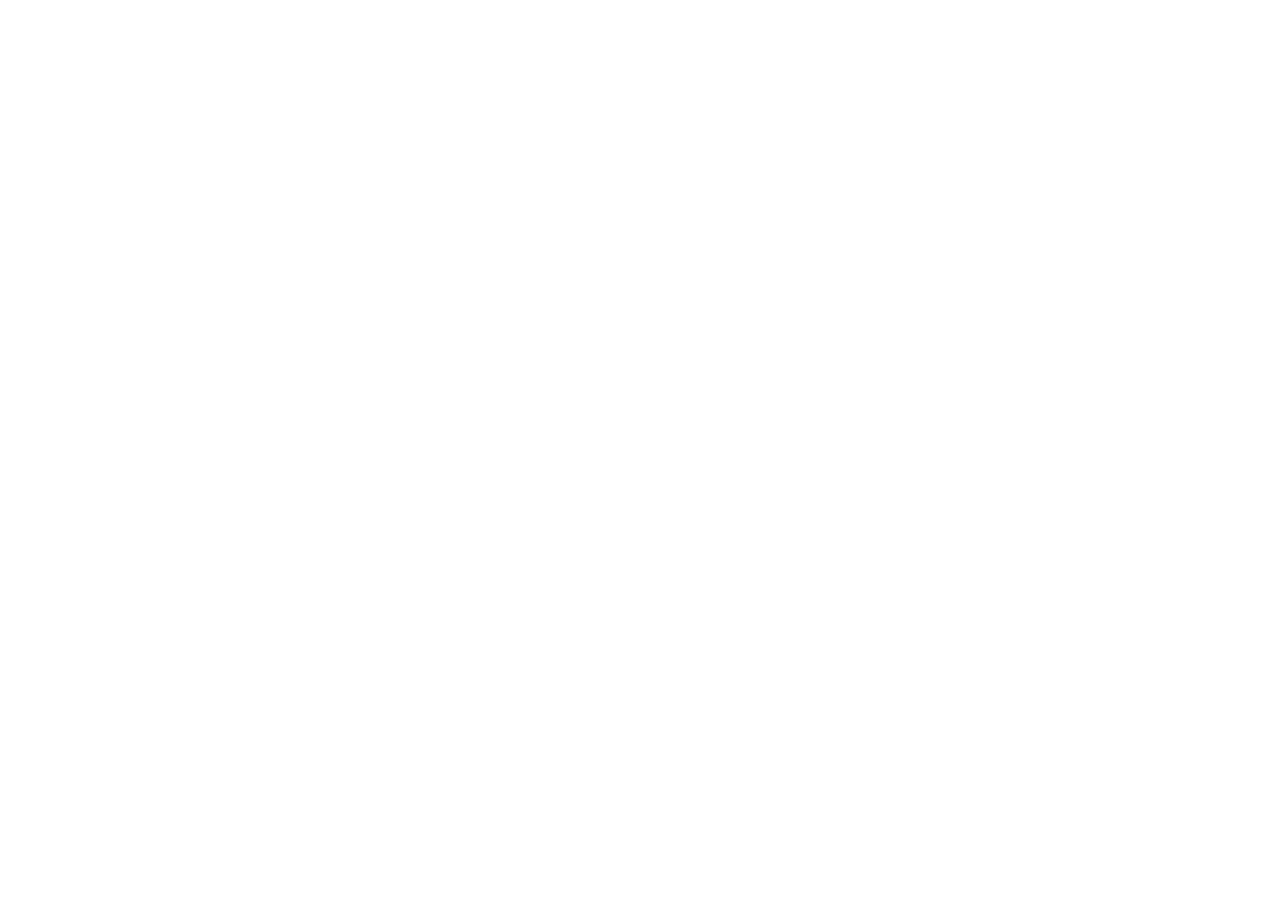
==== index.html @ 5cbf2c0b "mapa com obstaculos , texto no nivel, collision em progresso" ====
<!DOCTYPE html>
<html lang="en">

<head>
    <meta charset="UTF-8">
    <meta http-equiv="X-UA-Compatible" content="IE=edge">
    <meta name="viewport" content="width=device-width, initial-scale=1.0">
    <!-- <script src="//cdn.jsdelivr.net/npm/phaser@3.55.2/dist/phaser.min.js"></script> -->
    <script src="phaser/2.18/phaser-2.18.0.min.js"></script>
    <!-- <script src="phaser/2.6/phaser-2.6.2.min.js"></script> -->
    <!-- <script src="phaser/2.4.4/phaser-2.4.4.min.js"></script> -->
    <link rel="stylesheet" href="css/main.css">
    <!-- <script src="js/parque.js"></script> -->
    <script src="js/parqueComObstaculos.js"></script>
    <script src="js/cidade.js"></script>
    <!-- <script src="js/bosque.js"></script>
    <script src="js/fabrica.js"></script> -->

    <title>DollyBot-Game
        << /title>
</head>

<body>
    <script src="js/main.js"></script>
</body>

</html>
---- css/main.css ----
* {
    margin: 0;
}
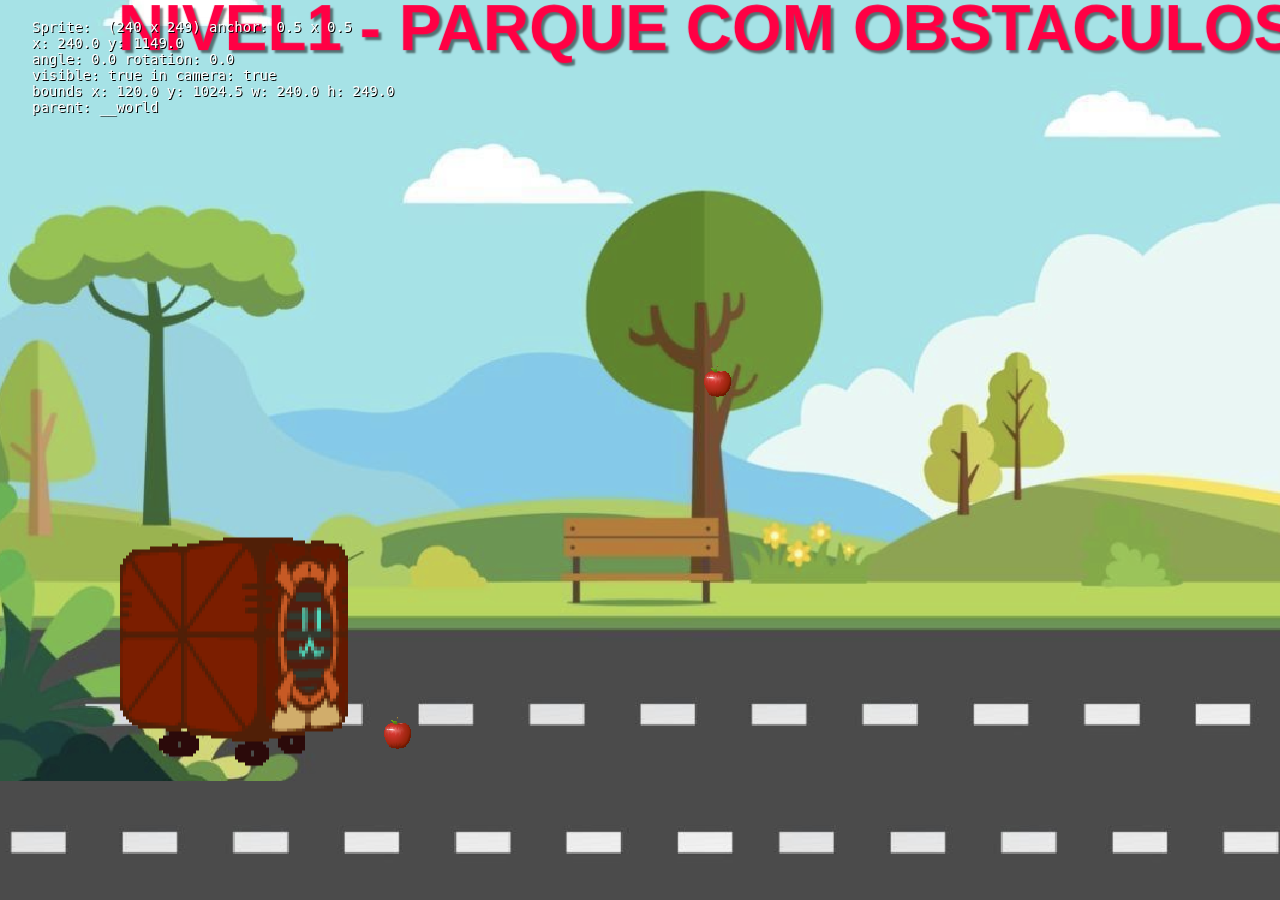
==== commit b4a7dd3c: "mudando pra utilizar o parquecomObstaculos" ====
--- a/index.html
+++ b/index.html
@@ -5,19 +5,17 @@
     <meta charset="UTF-8">
     <meta http-equiv="X-UA-Compatible" content="IE=edge">
     <meta name="viewport" content="width=device-width, initial-scale=1.0">
-    <!-- <script src="//cdn.jsdelivr.net/npm/phaser@3.55.2/dist/phaser.min.js"></script> -->
     <script src="phaser/2.18/phaser-2.18.0.min.js"></script>
     <!-- <script src="phaser/2.6/phaser-2.6.2.min.js"></script> -->
     <!-- <script src="phaser/2.4.4/phaser-2.4.4.min.js"></script> -->
     <link rel="stylesheet" href="css/main.css">
-    <!-- <script src="js/parque.js"></script> -->
+    <script src="js/parque.js"></script>
     <script src="js/parqueComObstaculos.js"></script>
     <script src="js/cidade.js"></script>
     <!-- <script src="js/bosque.js"></script>
     <script src="js/fabrica.js"></script> -->
 
-    <title>DollyBot-Game
-        << /title>
+    <title>DollyBot-Game</title>
 </head>
 
 <body>
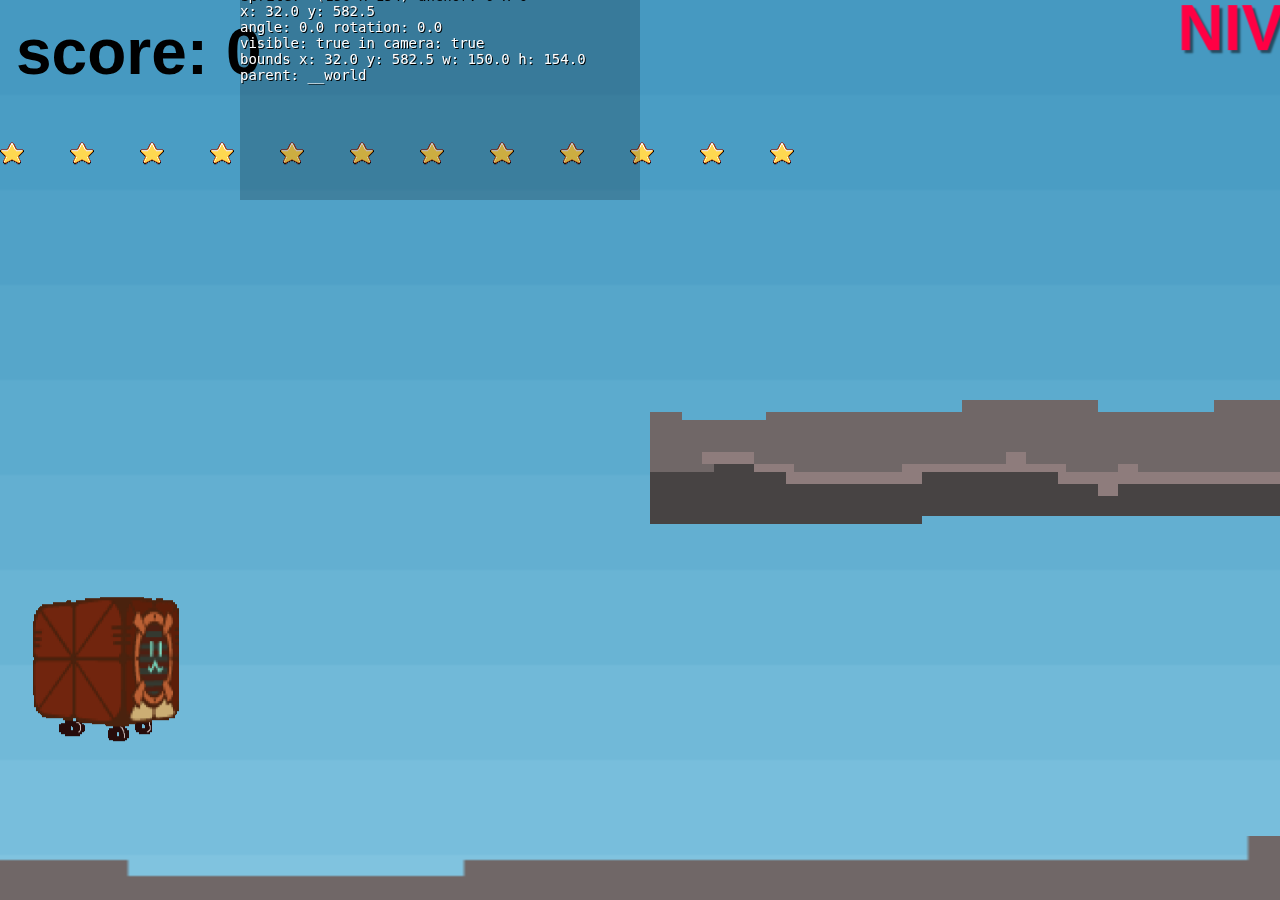
==== commit 1b7791c6: "base para integrar jogos" ====
--- a/index.html
+++ b/index.html
@@ -9,11 +9,11 @@
     <!-- <script src="phaser/2.6/phaser-2.6.2.min.js"></script> -->
     <!-- <script src="phaser/2.4.4/phaser-2.4.4.min.js"></script> -->
     <link rel="stylesheet" href="css/main.css">
+    <script src="js/parqueComObstaculos.js"></script>
     <script src="js/parque.js"></script>
-    <script src="js/parqueComObstaculos.js"></script>
     <script src="js/cidade.js"></script>
-    <!-- <script src="js/bosque.js"></script>
-    <script src="js/fabrica.js"></script> -->
+    <!-- <script src="js/bosque.js"></script>-->
+    <script src="js/fabrica.js"></script>
 
     <title>DollyBot-Game</title>
 </head>
--- a/css/main.css
+++ b/css/main.css
@@ -1,3 +1,4 @@
 * {
     margin: 0;
+    background-color: #435c04;
 }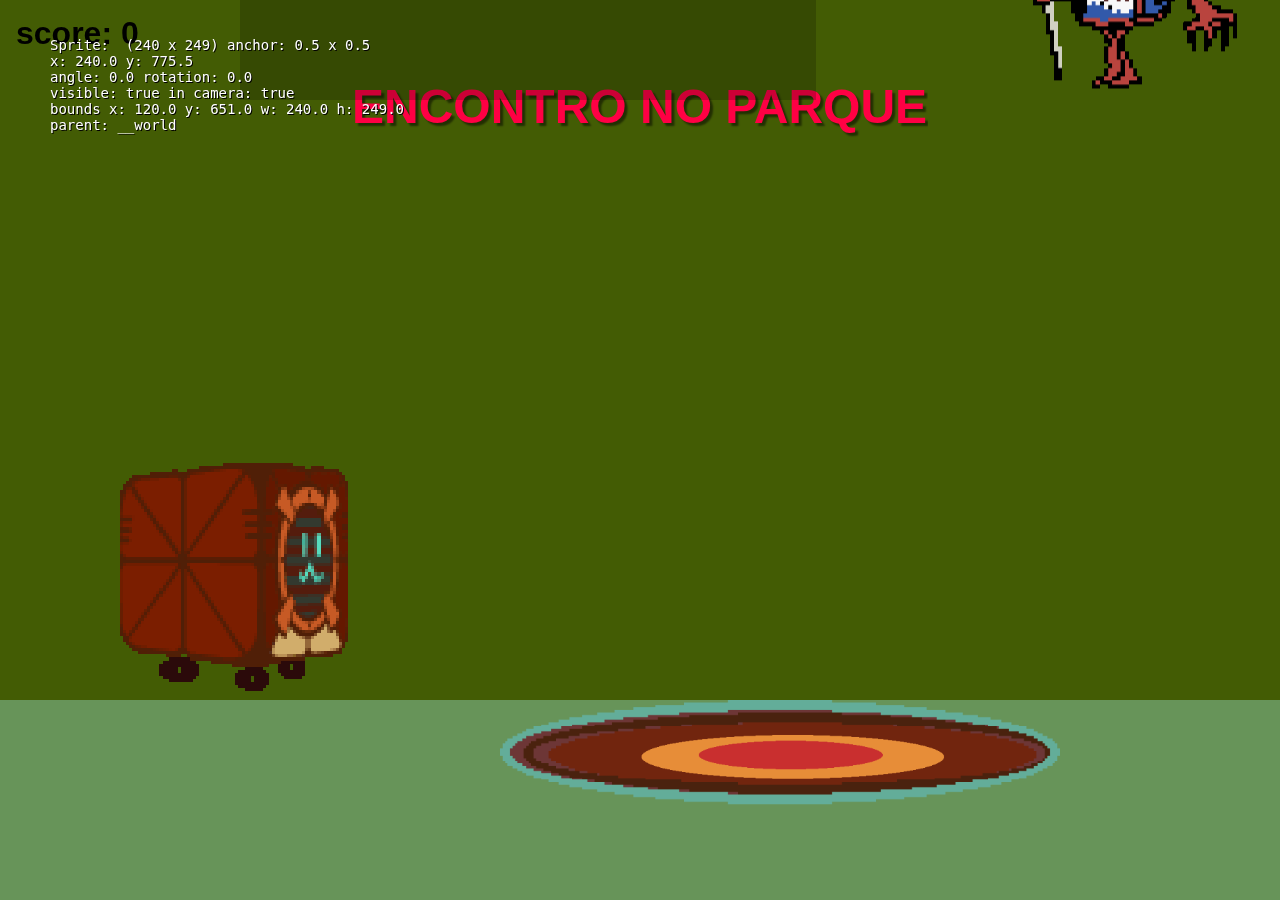
==== commit 83f92206: "collision e textos aniadidos" ====
--- a/index.html
+++ b/index.html
@@ -9,7 +9,6 @@
     <!-- <script src="phaser/2.6/phaser-2.6.2.min.js"></script> -->
     <!-- <script src="phaser/2.4.4/phaser-2.4.4.min.js"></script> -->
     <link rel="stylesheet" href="css/main.css">
-    <script src="js/parqueComObstaculos.js"></script>
     <script src="js/parque.js"></script>
     <script src="js/cidade.js"></script>
     <!-- <script src="js/bosque.js"></script>-->
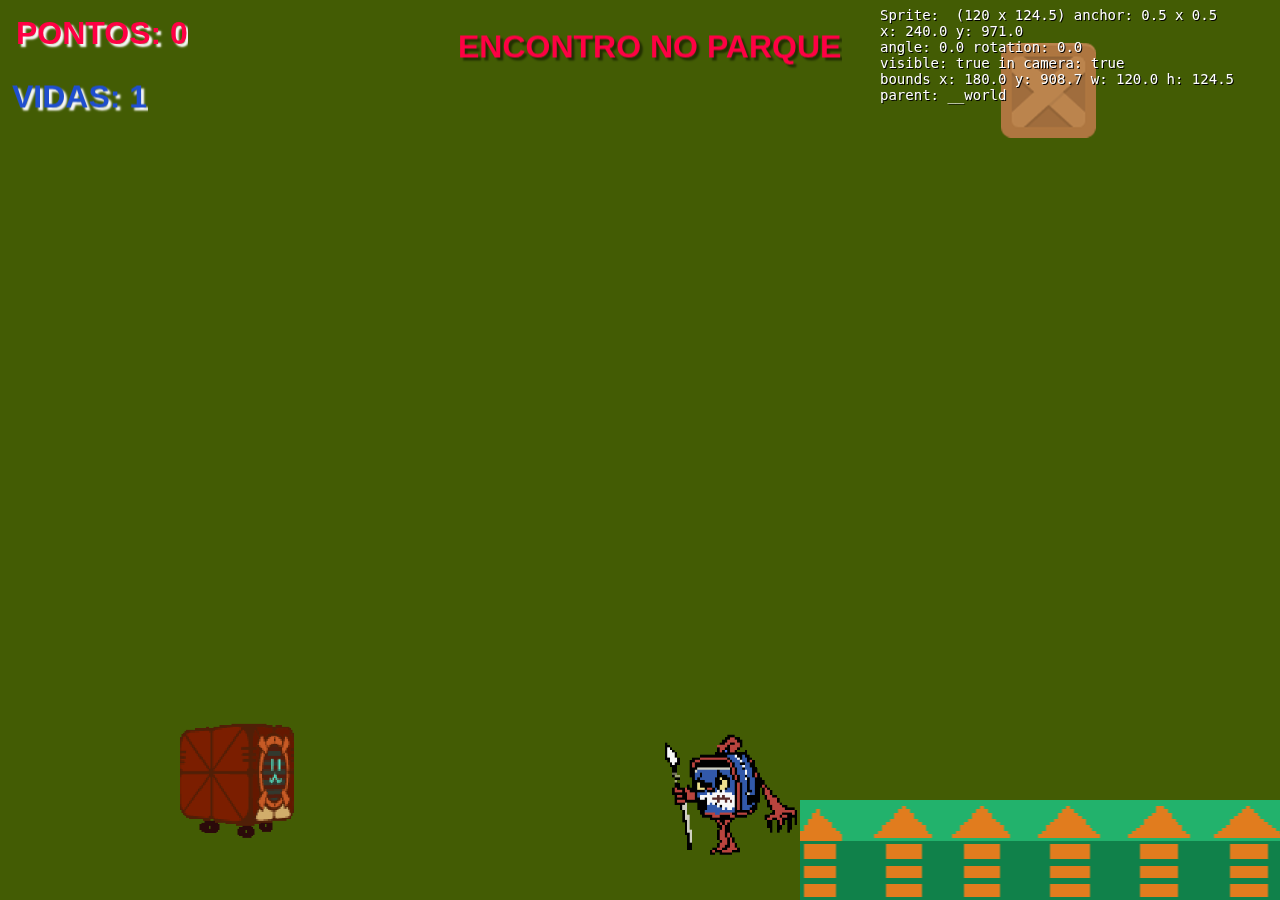
==== commit 3473379c: "para entregar v1" ====
--- a/index.html
+++ b/index.html
@@ -6,18 +6,17 @@
     <meta http-equiv="X-UA-Compatible" content="IE=edge">
     <meta name="viewport" content="width=device-width, initial-scale=1.0">
     <script src="phaser/2.18/phaser-2.18.0.min.js"></script>
-    <!-- <script src="phaser/2.6/phaser-2.6.2.min.js"></script> -->
-    <!-- <script src="phaser/2.4.4/phaser-2.4.4.min.js"></script> -->
     <link rel="stylesheet" href="css/main.css">
     <script src="js/parque.js"></script>
+    <script src="js/fabrica.js"></script>
     <script src="js/cidade.js"></script>
-    <!-- <script src="js/bosque.js"></script>-->
-    <script src="js/fabrica.js"></script>
+
 
     <title>DollyBot-Game</title>
 </head>
 
 <body>
+
     <script src="js/main.js"></script>
 </body>
 
